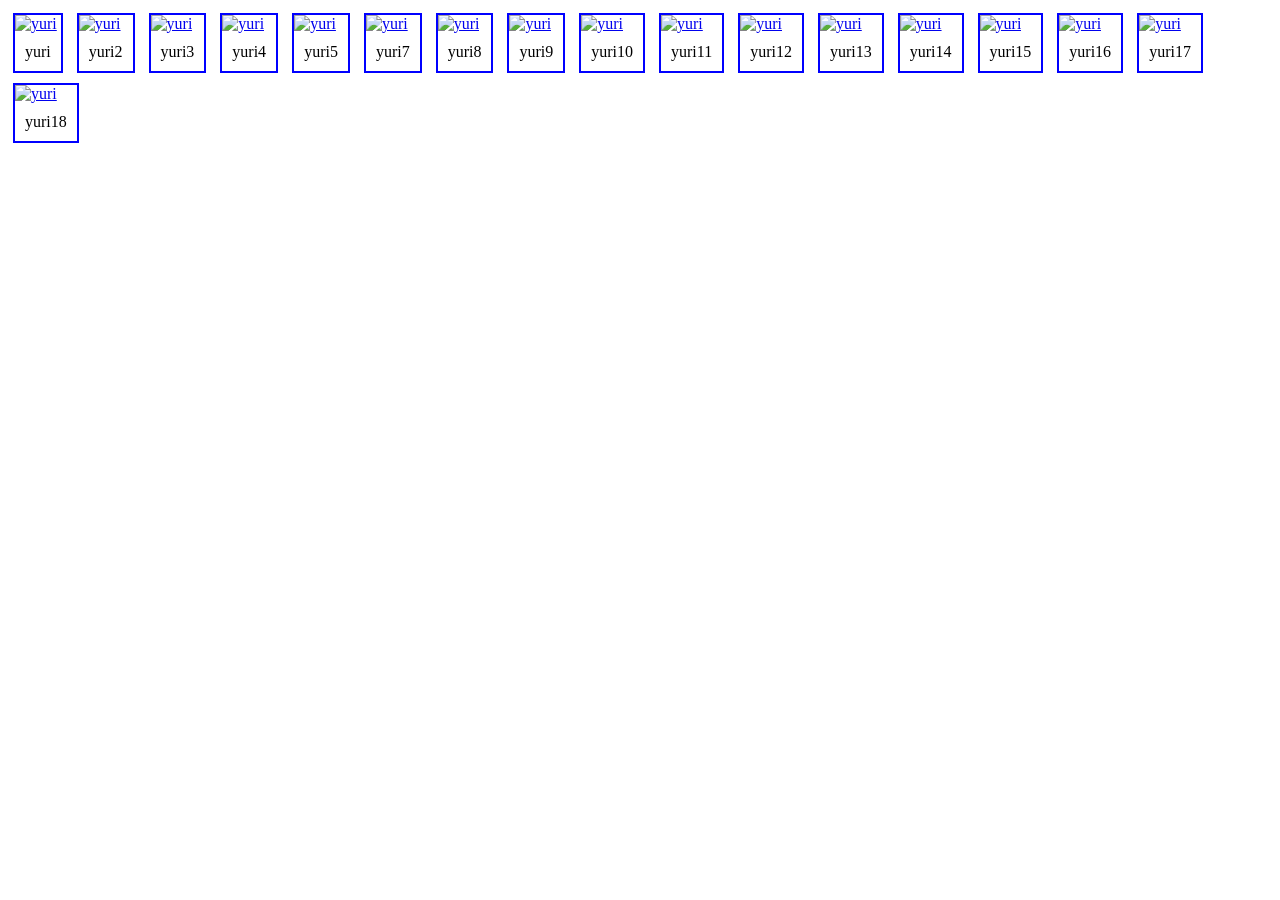
==== banner.html @ 0af46264 "Add files via upload anime" ====
<!DOCTYPE html>
<html lang="en">
<head>
    <meta charset="UTF-8">
    <meta name="viewport" content="width=device-width, initial-scale=1.0">
    <title>Banner</title>
    <link rel="stylesheet" href="style.css">
</head>
<body>
<div id="gallery">
    <a href="img/yuri1.jpg" target="_blank"><img src="img/yuri1.jpg" alt="yuri" width="500"></a>
    <div id="yuri1">yuri</div>
</div>

<div id="gallery">
    <a href="img/yuri2.jpg" target="_blank"><img src="img/yuri2.jpg" alt="yuri" width="500"></a>
    <div id="yuri1">yuri2</div>
</div>

<div id="gallery">
    <a href="img/yuri3.jpg" target="_blank"><img src="img/yuri3.jpg" alt="yuri" width="500"></a>
    <div id="yuri1">yuri3</div>
</div>

<div id="gallery">
    <a href="img/yuri4.jpg" target="_blank"><img src="img/yuri4.jpg" alt="yuri" width="500"></a>
    <div id="yuri1">yuri4</div>
</div>

<div id="gallery">
    <a href="img/yuri5.jpg" target="_blank"><img src="img/yuri5.jpg" alt="yuri" width="500"></a>
    <div id="yuri1">yuri5</div>
</div>

<div id="gallery">
    <a href="img2/wallpaperflare.com_wallpaper (3).jpg" target="_blank"><img src="img2/wallpaperflare.com_wallpaper (3).jpg" alt="yuri" width="500"></a>
    <div id="yuri1">yuri7</div>
</div>

<div id="gallery">
    <a href="img2/wallpaperflare.com_wallpaper (4).jpg"" target="_blank"><img src="img2/wallpaperflare.com_wallpaper (4).jpg" alt="yuri" width="500"></a>
    <div id="yuri1">yuri8</div>
</div>

<div id="gallery">
    <a href="img2/wallpaperflare.com_wallpaper (5).jpg"" target="_blank"><img src="img2/wallpaperflare.com_wallpaper (5).jpg" alt="yuri" width="500"></a>
    <div id="yuri1">yuri9</div>
</div>

<div id="gallery">
    <a href="img2/wallpaperflare.com_wallpaper (6).jpg"" target="_blank"><img src="img2/wallpaperflare.com_wallpaper (6).jpg" alt="yuri" width="500"></a>
    <div id="yuri1">yuri10</div>
</div>

<div id="gallery">
    <a href="img2/wallpaperflare.com_wallpaper (7).jpg"" target="_blank"><img src="img2/wallpaperflare.com_wallpaper (7).jpg" alt="yuri" width="500"></a>
    <div id="yuri1">yuri11</div>
</div>

<div id="gallery">
    <a href="img2/wallpaperflare.com_wallpaper (8).jpg"" target="_blank"><img src="img2/wallpaperflare.com_wallpaper (8).jpg" alt="yuri" width="500"></a>
    <div id="yuri1">yuri12</div>
</div>

<div id="gallery">
    <a href="img2/wallpaperflare.com_wallpaper (9).jpg"" target="_blank"><img src="img2/wallpaperflare.com_wallpaper (9).jpg" alt="yuri" width="500"></a>
    <div id="yuri1">yuri13</div>
</div>

<div id="gallery">
    <a href="img2/wallpaperflare.com_wallpaper (10).jpg"" target="_blank"><img src="img2/wallpaperflare.com_wallpaper (10).jpg" alt="yuri" width="500"></a>
    <div id="yuri1">yuri14</div>
</div>

<div id="gallery">
    <a href="img2/wallpaperflare.com_wallpaper (11).jpg"" target="_blank"><img src="img2/wallpaperflare.com_wallpaper (11).jpg" alt="yuri" width="500"></a>
    <div id="yuri1">yuri15</div>
</div>

<div id="gallery">
    <a href="img2/wallpaperflare.com_wallpaper (12).jpg"" target="_blank"><img src="img2/wallpaperflare.com_wallpaper (12).jpg" alt="yuri" width="500"></a>
    <div id="yuri1">yuri16</div>
</div>

<div id="gallery">
    <a href="img2/wallpaperflare.com_wallpaper (13).jpg"" target="_blank"><img src="img2/wallpaperflare.com_wallpaper (13).jpg" alt="yuri" width="500"></a>
    <div id="yuri1">yuri17</div>
</div>

<div id="gallery">
    <a href="img2/wallpaperflare.com_wallpaper (14).jpg"" target="_blank"><img src="img2/wallpaperflare.com_wallpaper (14).jpg" alt="yuri" width="500"></a>
    <div id="yuri1">yuri18</div>
</div>
</body>
</html>
---- style.css ----
#background {
  background-image: url(img/couple3.jpg);
  background-repeat: no-repeat;
  background-position: center;
  background-attachment: fixed;
  background-size: cover;
}
#h1 {
  color: #bbb819;

}
#p1 {
  color: rgb(85, 85, 168);
}
#button1 {
  font-size: 30px;
  background-color: rgb(62, 62, 216);
  color: gray;
}
#button1:hover {
  background-color: yellowgreen;
  color: gray;
}
#h1na {
  text-align: center;
  color: white;
}
#nav1 ul {
  list-style-type: none;
  background-color: rgb(97, 97, 145);
  width: 100%;
  padding: 0px;
  margin: 0px;
  overflow: hidden;
}
#nav1 a {
  color: white;
  padding: 15px;
  display: block;
  text-align: center;
}
#nav1 a:hover {
  background-color: #975008;
  animation:colorChange;
  animation-duration:4s;
 animation-iteration-count: infinite;
}
#nav1 li {
  float: left;
}
#background2 {
  background-image: url(img/liz2.jpg);
  background-repeat: no-repeat;
  background-position: center;
  background-attachment: fixed;
  background-size: cover;
}
#gallery {
  display: inline-block;
  border: 2px solid blue;
  margin: 5px;
}
#yuri1 {
  padding: 10px;
  text-align: center;
}
#gallery:hover {
  border: 1px solid yellow;
}
#seiyuu {
  display: inline-block;
}
#product {
  display: inline-block;
}
#img1 {
  width: px;
}
#service {
  display: inline-block;
}
#fontfamily {
  font-family: sans-serif;
  color: brown;
}
#feature {
  background-image: url(img/background.jpg);
  background-repeat: no-repeat;
  background-size: cover;
  background-position: center;
  background-attachment: fixed;
}
#sign_in {
  background-image: url(img/sign\ up.jpg);
  background-repeat: no-repeat;
  background-position: center;
  background-size: cover;
  background-attachment: fixed;
}
#form1 {
  text-align: center;
}
#button_signIn {
  border-radius: 4px;
  background-color: brown;
}
#button_signIn:hover {
  background-color: purple;
}
#navbar {
  display: flex;
  justify-content: center;
}
p::selection{
  background-color: blue;
  color: white;
}
h1::selection{
  background-color: yellow;
  color: burlywood;
}
h1{
  font-family: 'Times New Roman', Times, serif;
}
p{
  font-family: 'Times New Roman', Times, serif;
}
.icon{
  text-align: right;
  margin-top: -150px;
}

.icon .fa-brands.fa-x-twitter.fa-3x {
  margin-right: 20px;
  color: black;
}
.icon .fa-brands.fa-x-twitter.fa-3x:hover{
  color: yellowgreen;
}
.icon .fa-brands.fa-youtube.fa-3x {
  margin-right: 20px;
  color:rgb(231, 5, 5);
}
.icon .fa-brands.fa-youtube.fa-3x:hover{
  color: yellowgreen;
}
.icon .fa-brands.fa-tiktok.fa-3x {
  margin-right: 20px;
  color: white;
  text-shadow: 3px 3px 5px rgb(255, 0, 80),3px 3px 3px rgb(0, 242, 234),3px 3px 2px black;
}
.icon .fa-brands.fa-tiktok.fa-3x:hover{
  color: yellowgreen;
}
#iconna{
  margin-top: -120px;
}
#iconsi{
  margin-top: -125px;
}
@keyframes colorChange{
    0%{background-color: hsl(0, 100%, 62%)}
    20%{background-color: hsl(35, 100%, 62%)}
    40%{background-color: hsl(63, 100%, 62%)}
    60%{background-color: hsl(103, 100%, 62%)}
    80%{background-color: hsl(201, 100%, 62%)}
    100%{background-color: hsl(268, 100%, 62%)}
}
@keyframes picture {
  
}
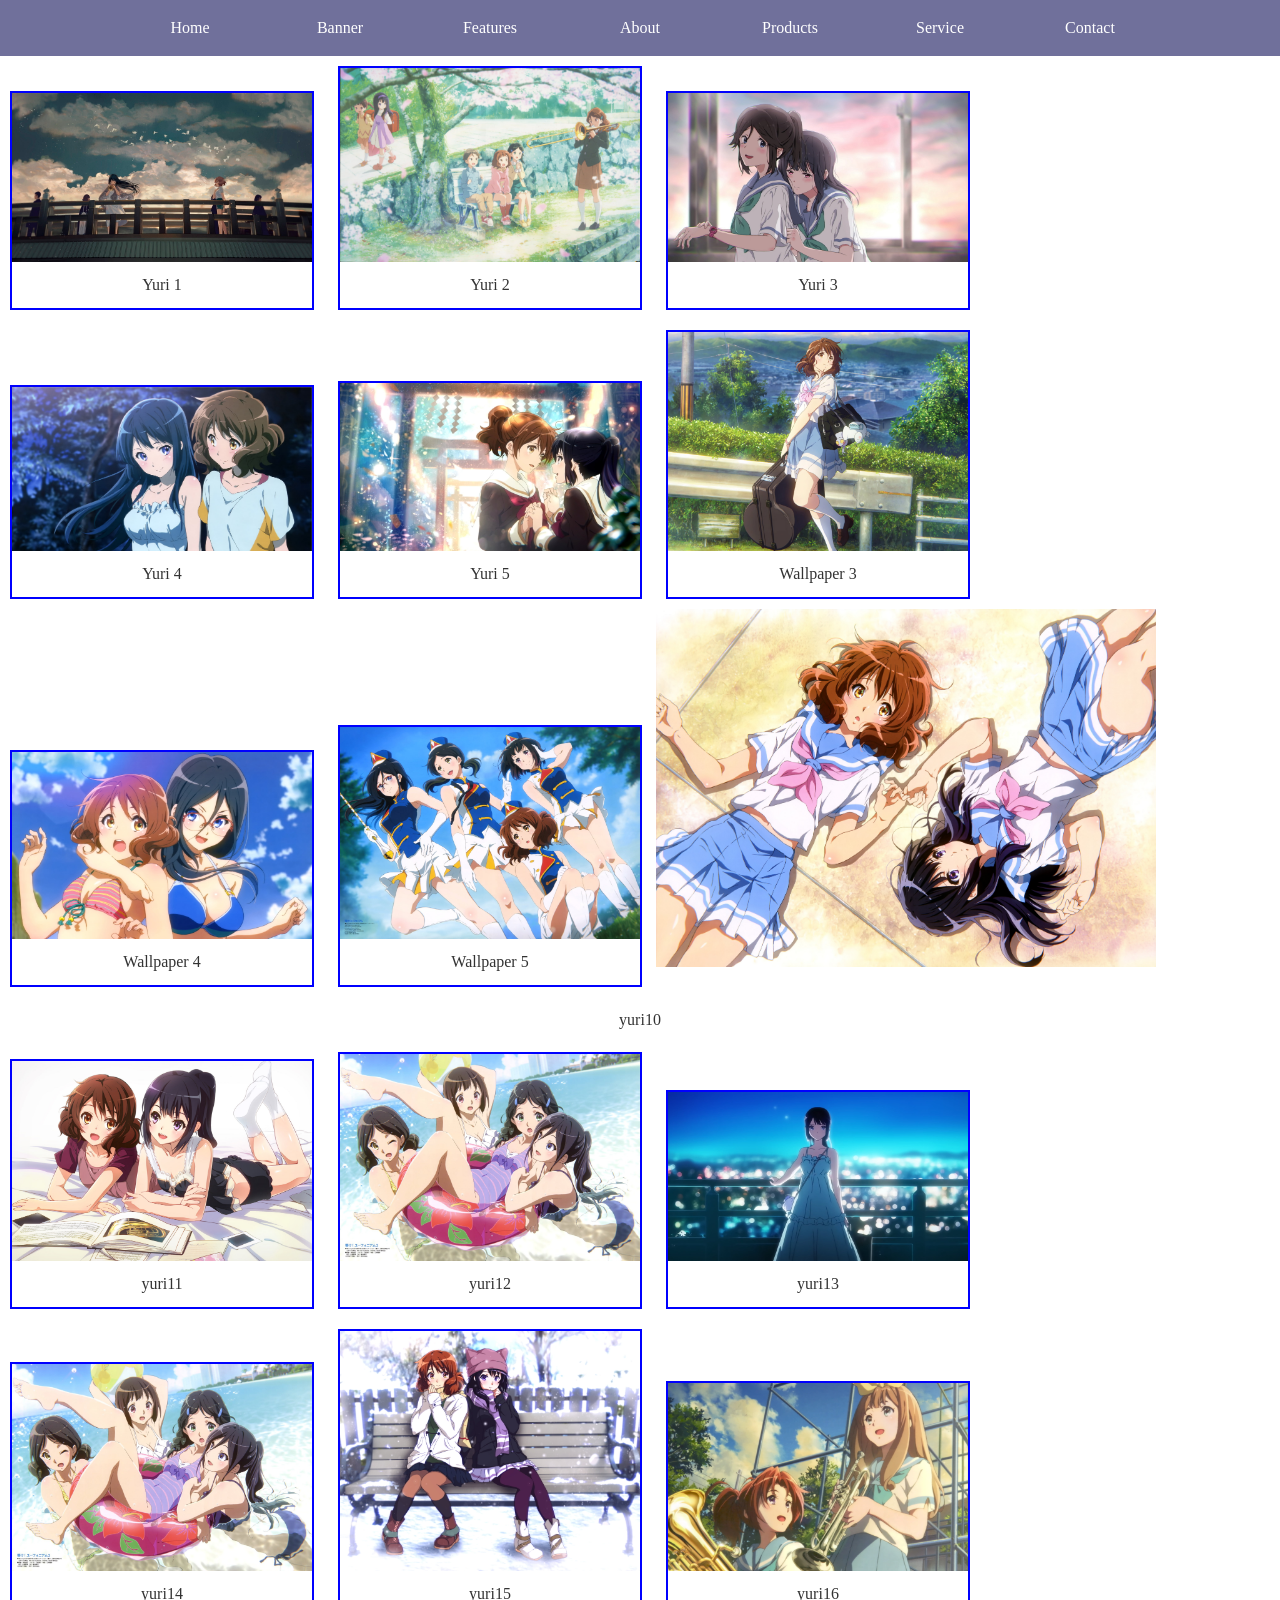
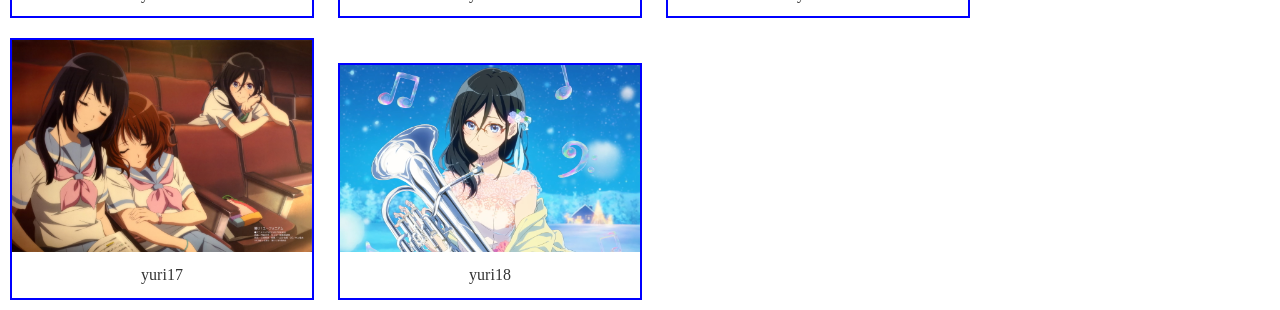
==== commit ab21290e: "update" ====
--- a/banner.html
+++ b/banner.html
@@ -3,51 +3,69 @@
 <head>
     <meta charset="UTF-8">
     <meta name="viewport" content="width=device-width, initial-scale=1.0">
-    <title>Banner</title>
+    <title>Banner - Sound Euphonium</title>
+    <meta name="description" content="Image gallery of Sound Euphonium characters and scenes.">
     <link rel="stylesheet" href="style.css">
 </head>
 <body>
+    <nav id="nav1">
+      <ul>
+        <li><a href="index.html">Home</a></li>
+        <li><a href="banner.html" target="_blank">Banner</a></li>
+        <li><a href="feature.html" target="_blank">Features</a></li>
+        <li>
+          <a
+            href="https://myanimelist.net/anime/27989/Hibike_Euphonium"
+            target="_blank"
+            >About
+          </a>
+        </li>
+        <li><a href="product.html" target="_blank">Products</a></li>
+        <li><a href="service.html" target="_blank">Service</a></li>
+        <li><a href="https://anime-eupho.com/" target="_blank">Contact</a></li>
+      </ul>
+    </nav>
 <div id="gallery">
-    <a href="img/yuri1.jpg" target="_blank"><img src="img/yuri1.jpg" alt="yuri" width="500"></a>
-    <div id="yuri1">yuri</div>
+    <a href="img/yuri1.jpg" target="_blank"><img src="img/yuri1.jpg" alt="Yuri scene 1"></a>
+    <div id="yuri1">Yuri 1</div>
 </div>
 
 <div id="gallery">
-    <a href="img/yuri2.jpg" target="_blank"><img src="img/yuri2.jpg" alt="yuri" width="500"></a>
-    <div id="yuri1">yuri2</div>
+    <a href="img/yuri2.jpg" target="_blank"><img src="img/yuri2.jpg" alt="Yuri scene 2"></a>
+    <div id="yuri1">Yuri 2</div>
 </div>
 
 <div id="gallery">
-    <a href="img/yuri3.jpg" target="_blank"><img src="img/yuri3.jpg" alt="yuri" width="500"></a>
-    <div id="yuri1">yuri3</div>
+    <a href="img/yuri3.jpg" target="_blank"><img src="img/yuri3.jpg" alt="Yuri scene 3"></a>
+    <div id="yuri1">Yuri 3</div>
 </div>
 
 <div id="gallery">
-    <a href="img/yuri4.jpg" target="_blank"><img src="img/yuri4.jpg" alt="yuri" width="500"></a>
-    <div id="yuri1">yuri4</div>
+    <a href="img/yuri4.jpg" target="_blank"><img src="img/yuri4.jpg" alt="Yuri scene 4"></a>
+    <div id="yuri1">Yuri 4</div>
 </div>
 
 <div id="gallery">
-    <a href="img/yuri5.jpg" target="_blank"><img src="img/yuri5.jpg" alt="yuri" width="500"></a>
-    <div id="yuri1">yuri5</div>
+    <a href="img/yuri5.jpg" target="_blank"><img src="img/yuri5.jpg" alt="Yuri scene 5"></a>
+    <div id="yuri1">Yuri 5</div>
 </div>
 
 <div id="gallery">
-    <a href="img2/wallpaperflare.com_wallpaper (3).jpg" target="_blank"><img src="img2/wallpaperflare.com_wallpaper (3).jpg" alt="yuri" width="500"></a>
-    <div id="yuri1">yuri7</div>
+    <a href="img2/wallpaperflare.com_wallpaper (3).jpg" target="_blank"><img src="img2/wallpaperflare.com_wallpaper (3).jpg" alt="Wallpaper 3"></a>
+    <div id="yuri1">Wallpaper 3</div>
 </div>
 
 <div id="gallery">
-    <a href="img2/wallpaperflare.com_wallpaper (4).jpg"" target="_blank"><img src="img2/wallpaperflare.com_wallpaper (4).jpg" alt="yuri" width="500"></a>
-    <div id="yuri1">yuri8</div>
+    <a href="img2/wallpaperflare.com_wallpaper (4).jpg" target="_blank"><img src="img2/wallpaperflare.com_wallpaper (4).jpg" alt="Wallpaper 4"></a>
+    <div id="yuri1">Wallpaper 4</div>
 </div>
 
 <div id="gallery">
-    <a href="img2/wallpaperflare.com_wallpaper (5).jpg"" target="_blank"><img src="img2/wallpaperflare.com_wallpaper (5).jpg" alt="yuri" width="500"></a>
-    <div id="yuri1">yuri9</div>
+    <a href="img2/wallpaperflare.com_wallpaper (5).jpg" target="_blank"><img src="img2/wallpaperflare.com_wallpaper (5).jpg" alt="Wallpaper 5"></a>
+    <div id="yuri1">Wallpaper 5</div>
 </div>
-
-<div id="gallery">
+</body>
+</html>
     <a href="img2/wallpaperflare.com_wallpaper (6).jpg"" target="_blank"><img src="img2/wallpaperflare.com_wallpaper (6).jpg" alt="yuri" width="500"></a>
     <div id="yuri1">yuri10</div>
 </div>
--- a/style.css
+++ b/style.css
@@ -1,52 +1,136 @@
+/* Reset and base styles */
+* {
+  margin: 0;
+  padding: 0;
+  box-sizing: border-box;
+}
+
+body {
+  font-family: "Times New Roman", Times, serif;
+  line-height: 1.6;
+  color: #333;
+}
+
 #background {
   background-image: url(img/couple3.jpg);
   background-repeat: no-repeat;
   background-position: center;
   background-attachment: fixed;
   background-size: cover;
-}
+  min-height: 100vh;
+  display: flex;
+  flex-direction: column;
+  justify-content: center;
+  align-items: center;
+}
+
+header {
+  text-align: center;
+  padding: 20px;
+}
+
 #h1 {
   color: #bbb819;
-
-}
+  font-size: 3em;
+  margin-bottom: 10px;
+}
+
 #p1 {
   color: rgb(85, 85, 168);
-}
+  font-size: 1.5em;
+  margin-bottom: 20px;
+}
+
 #button1 {
   font-size: 30px;
   background-color: rgb(62, 62, 216);
-  color: gray;
-}
+  color: white;
+  border: none;
+  padding: 10px 20px;
+  border-radius: 5px;
+  cursor: pointer;
+  transition: background-color 0.3s;
+}
+
 #button1:hover {
   background-color: yellowgreen;
-  color: gray;
+  color: white;
+}
+
+footer.icon {
+  position: absolute;
+  bottom: 20px;
+  right: 20px;
+  display: flex;
+  gap: 20px;
+}
+
+.icon a {
+  color: inherit;
+  transition: color 0.3s;
+}
+
+.icon .fa-brands.fa-x-twitter.fa-3x {
+  color: black;
+}
+
+.icon .fa-brands.fa-x-twitter.fa-3x:hover {
+  color: yellowgreen;
+}
+
+.icon .fa-brands.fa-youtube.fa-3x {
+  color: rgb(231, 5, 5);
+}
+
+.icon .fa-brands.fa-youtube.fa-3x:hover {
+  color: yellowgreen;
+}
+
+.icon .fa-brands.fa-tiktok.fa-3x {
+  color: white;
+  text-shadow:
+    3px 3px 5px rgb(255, 0, 80),
+    3px 3px 3px rgb(0, 242, 234),
+    3px 3px 2px black;
+}
+
+.icon .fa-brands.fa-tiktok.fa-3x:hover {
+  color: yellowgreen;
 }
 #h1na {
   text-align: center;
   color: white;
-}
+  padding: 20px;
+}
+
 #nav1 ul {
   list-style-type: none;
-  background-color: rgb(97, 97, 145);
+  background-color: rgba(97, 97, 145, 0.9);
   width: 100%;
-  padding: 0px;
-  margin: 0px;
+  padding: 0;
+  margin: 0;
   overflow: hidden;
-}
+  display: flex;
+  justify-content: center;
+}
+
 #nav1 a {
   color: white;
   padding: 15px;
   display: block;
   text-align: center;
-}
+  text-decoration: none;
+  transition: background-color 0.3s;
+}
+
 #nav1 a:hover {
   background-color: #975008;
-  animation:colorChange;
-  animation-duration:4s;
- animation-iteration-count: infinite;
-}
+  animation: colorChange 4s infinite;
+}
+
 #nav1 li {
-  float: left;
+  flex: 1;
+  max-width: 150px;
 }
 #background2 {
   background-image: url(img/liz2.jpg);
@@ -54,48 +138,29 @@
   background-position: center;
   background-attachment: fixed;
   background-size: cover;
-}
-#gallery {
-  display: inline-block;
-  border: 2px solid blue;
-  margin: 5px;
-}
-#yuri1 {
-  padding: 10px;
-  text-align: center;
-}
-#gallery:hover {
-  border: 1px solid yellow;
-}
-#seiyuu {
-  display: inline-block;
-}
-#product {
-  display: inline-block;
-}
-#img1 {
-  width: px;
-}
-#service {
-  display: inline-block;
-}
-#fontfamily {
-  font-family: sans-serif;
-  color: brown;
-}
+  min-height: 100vh;
+}
+
 #feature {
   background-image: url(img/background.jpg);
   background-repeat: no-repeat;
   background-size: cover;
   background-position: center;
   background-attachment: fixed;
-}
+  min-height: 100vh;
+  padding: 20px;
+}
+
 #sign_in {
   background-image: url(img/sign\ up.jpg);
   background-repeat: no-repeat;
   background-position: center;
   background-size: cover;
   background-attachment: fixed;
+  min-height: 100vh;
+  display: flex;
+  justify-content: center;
+  align-items: center;
 }
 #form1 {
   text-align: center;
@@ -111,61 +176,194 @@
   display: flex;
   justify-content: center;
 }
-p::selection{
+p::selection {
   background-color: blue;
   color: white;
 }
-h1::selection{
+h1::selection {
   background-color: yellow;
   color: burlywood;
 }
-h1{
-  font-family: 'Times New Roman', Times, serif;
-}
-p{
-  font-family: 'Times New Roman', Times, serif;
-}
-.icon{
-  text-align: right;
-  margin-top: -150px;
-}
-
-.icon .fa-brands.fa-x-twitter.fa-3x {
-  margin-right: 20px;
-  color: black;
-}
-.icon .fa-brands.fa-x-twitter.fa-3x:hover{
-  color: yellowgreen;
-}
-.icon .fa-brands.fa-youtube.fa-3x {
-  margin-right: 20px;
-  color:rgb(231, 5, 5);
-}
-.icon .fa-brands.fa-youtube.fa-3x:hover{
-  color: yellowgreen;
-}
-.icon .fa-brands.fa-tiktok.fa-3x {
-  margin-right: 20px;
-  color: white;
-  text-shadow: 3px 3px 5px rgb(255, 0, 80),3px 3px 3px rgb(0, 242, 234),3px 3px 2px black;
-}
-.icon .fa-brands.fa-tiktok.fa-3x:hover{
-  color: yellowgreen;
-}
-#iconna{
-  margin-top: -120px;
-}
-#iconsi{
-  margin-top: -125px;
-}
-@keyframes colorChange{
-    0%{background-color: hsl(0, 100%, 62%)}
-    20%{background-color: hsl(35, 100%, 62%)}
-    40%{background-color: hsl(63, 100%, 62%)}
-    60%{background-color: hsl(103, 100%, 62%)}
-    80%{background-color: hsl(201, 100%, 62%)}
-    100%{background-color: hsl(268, 100%, 62%)}
-}
-@keyframes picture {
-  
-}
+
+@keyframes colorChange {
+  0% {
+    background-color: hsl(0, 100%, 62%);
+  }
+  20% {
+    background-color: hsl(35, 100%, 62%);
+  }
+  40% {
+    background-color: hsl(63, 100%, 62%);
+  }
+  60% {
+    background-color: hsl(103, 100%, 62%);
+  }
+  80% {
+    background-color: hsl(201, 100%, 62%);
+  }
+  100% {
+    background-color: hsl(268, 100%, 62%);
+  }
+}
+
+/* Gallery styles */
+#gallery {
+  display: inline-block;
+  border: 2px solid blue;
+  margin: 10px;
+  transition: border 0.3s;
+}
+
+#gallery img {
+  width: 300px;
+  height: auto;
+  display: block;
+}
+
+#yuri1 {
+  padding: 10px;
+  text-align: center;
+  background-color: rgba(255, 255, 255, 0.8);
+}
+
+#gallery:hover {
+  border: 2px solid yellow;
+}
+
+/* Seiyuu styles */
+#seiyuu {
+  max-width: 800px;
+  margin: 0 auto;
+  padding: 20px;
+  background-color: rgba(255, 255, 255, 0.9);
+  border-radius: 10px;
+}
+
+#seiyuu h1 {
+  text-align: center;
+  margin-bottom: 20px;
+}
+
+#seiyuu h2 {
+  color: #333;
+  margin-top: 20px;
+}
+
+#seiyuu p {
+  margin-bottom: 10px;
+}
+
+/* Product styles */
+#product {
+  display: inline-block;
+  margin: 10px;
+  text-align: center;
+}
+
+#product img {
+  width: 300px;
+  height: auto;
+  border-radius: 5px;
+}
+
+#product #yuri1 {
+  margin-top: 10px;
+}
+
+/* Service styles */
+#service {
+  max-width: 800px;
+  margin: 0 auto;
+  padding: 20px;
+  background-color: rgba(255, 255, 255, 0.9);
+  border-radius: 10px;
+  text-align: center;
+}
+
+#service h1 {
+  margin-bottom: 20px;
+}
+
+#img1 {
+  width: 100%;
+  max-width: 400px;
+  height: auto;
+  border-radius: 5px;
+}
+
+#fontfamily {
+  font-family: sans-serif;
+  color: brown;
+  margin: 20px 0;
+}
+
+#service iframe {
+  width: 100%;
+  max-width: 560px;
+  height: 315px;
+  border: none;
+}
+
+/* Form styles */
+#form1 {
+  background-color: rgba(255, 255, 255, 0.9);
+  padding: 20px;
+  border-radius: 10px;
+  box-shadow: 0 0 10px rgba(0, 0, 0, 0.1);
+}
+
+#form1 label {
+  display: block;
+  margin-bottom: 5px;
+  color: #333;
+}
+
+#form1 input {
+  width: 100%;
+  padding: 10px;
+  margin-bottom: 15px;
+  border: 1px solid #ccc;
+  border-radius: 4px;
+}
+
+#button_signIn {
+  background-color: brown;
+  color: white;
+  border: none;
+  padding: 10px 20px;
+  border-radius: 4px;
+  cursor: pointer;
+  margin: 5px;
+  transition: background-color 0.3s;
+}
+
+#button_signIn:hover {
+  background-color: purple;
+}
+
+/* Responsive design */
+@media (max-width: 768px) {
+  #h1 {
+    font-size: 2em;
+  }
+  #p1 {
+    font-size: 1.2em;
+  }
+  #button1 {
+    font-size: 20px;
+  }
+  #nav1 li {
+    flex: none;
+    width: 100%;
+  }
+  #gallery img,
+  #product img {
+    width: 100%;
+    max-width: 300px;
+  }
+  footer.icon {
+    position: static;
+    justify-content: center;
+    margin-top: 20px;
+  }
+}
